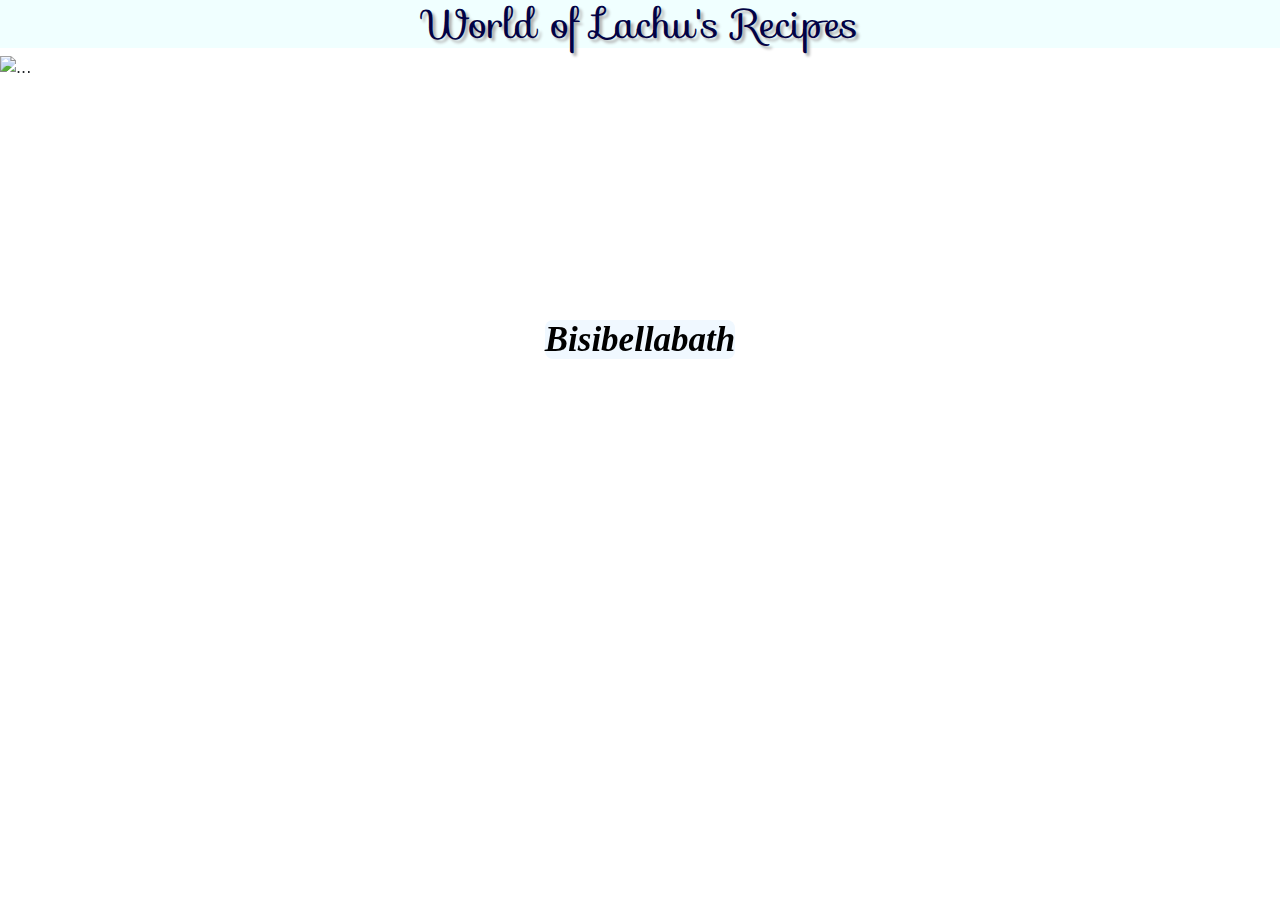
==== index.html @ 0501fcac "index.html" ====
<!DOCTYPE html>
<html lang="en">
<head>
    <meta charset="UTF-8">
    <meta name="viewport" content="width=device-width, initial-scale=1.0">
    <title>Homepage</title>
    <link rel="icon" type="image/x-icon" href="https://github.com/lachu2003/lachusrecipebook/blob/main/icon.png?raw=true">
    <link href="https://cdn.jsdelivr.net/npm/bootstrap@5.3.3/dist/css/bootstrap.min.css" rel="stylesheet" integrity="sha384-QWTKZyjpPEjISv5WaRU9OFeRpok6YctnYmDr5pNlyT2bRjXh0JMhjY6hW+ALEwIH" crossorigin="anonymous">
    <script src="https://cdn.jsdelivr.net/npm/bootstrap@5.3.3/dist/js/bootstrap.bundle.min.js" integrity="sha384-YvpcrYf0tY3lHB60NNkmXc5s9fDVZLESaAA55NDzOxhy9GkcIdslK1eN7N6jIeHz" crossorigin="anonymous"></script>
    <link rel="stylesheet" href="https://fonts.googleapis.com/css?family=Sofia">
    <style>
        .custom-carousel-container {
            max-width: 50%; /* Adjust this value to shrink the carousel */
            margin:0%; /* Center the carousel horizontally */
        }
        .custom-carousel-height {
            height: 400px; /* Change this value to your desired height */
        }
        .custom-carousel-height .carousel-item {
            height: 100%;
            width: 100%;
        }
        .custom-carousel-height .carousel-item img {
            object-fit: cover; /* Cover the entire area while maintaining aspect ratio */
        }
        header {
             font-family: "Sofia", sans-serif;
             color: rgb(2, 2, 69);
             text-shadow: 3px 3px 3px #ababab;
             background-color:azure;
        }
</style>
    </style>
</head>
<body>
    <header><h1 style="text-align: center;">World of Lachu's Recipes</h1></header>
    <div id="carouselExampleCaptions" class="carousel slide custom-carousel-height">
        <div class="carousel-indicators">
          <button type="button" data-bs-target="#carouselExampleCaptions" data-bs-slide-to="0" class="active" aria-current="true" aria-label="Slide 1"></button>
          <button type="button" data-bs-target="#carouselExampleCaptions" data-bs-slide-to="1" aria-label="Slide 2"></button>
        </div>
        <div class="carousel-inner" style="height: 350px; width:100%;"> 
          <div class="carousel-item active">
            <img src="https://github.com/lachu2003/lachusrecipebook/blob/main/bisi.jpeg?raw=true" class="d-block w-100"  alt="...">
            <div class="carousel-caption d-none d-md-block">
                <a href="recipe2.html" style="color: black; background-color: aliceblue; text-decoration: none; font-family:'Gill Sans', 'Gill Sans MT', Calibri; font-style: italic; font-size: 35px; border-radius: 8px; "><b>Bisibellabath</b></a>
            </div>
          </div>
          <div class="carousel-item" >
            <img src="https://github.com/lachu2003/lachusrecipebook/blob/main/kuzhipaniyaram.jpeg?raw=true" class="d-block w-100" alt="...">
            <div class="carousel-caption d-none d-md-block">
              <a href="recipe.html" style="color: black; background-color: aliceblue; text-decoration: none; font-family:'Gill Sans', 'Gill Sans MT', Calibri; font-style: italic; font-size: 35px; border-radius: 8px; "><b>Kuzhipaniyaram</b></a>
            </div>
          </div>
        </div>
        <button class="carousel-control-prev" type="button" data-bs-target="#carouselExampleCaptions" data-bs-slide="prev" style="height: 250px;">
          <span class="carousel-control-prev-icon" aria-hidden="true"></span>
          <span class="visually-hidden">Previous</span>
        </button>
        <button class="carousel-control-next" type="button" data-bs-target="#carouselExampleCaptions" data-bs-slide="next" style="height: 250px;">
          <span class="carousel-control-next-icon" aria-hidden="true"></span>
          <span class="visually-hidden">Next</span>
        </button>
    </div>
</body>
</html>
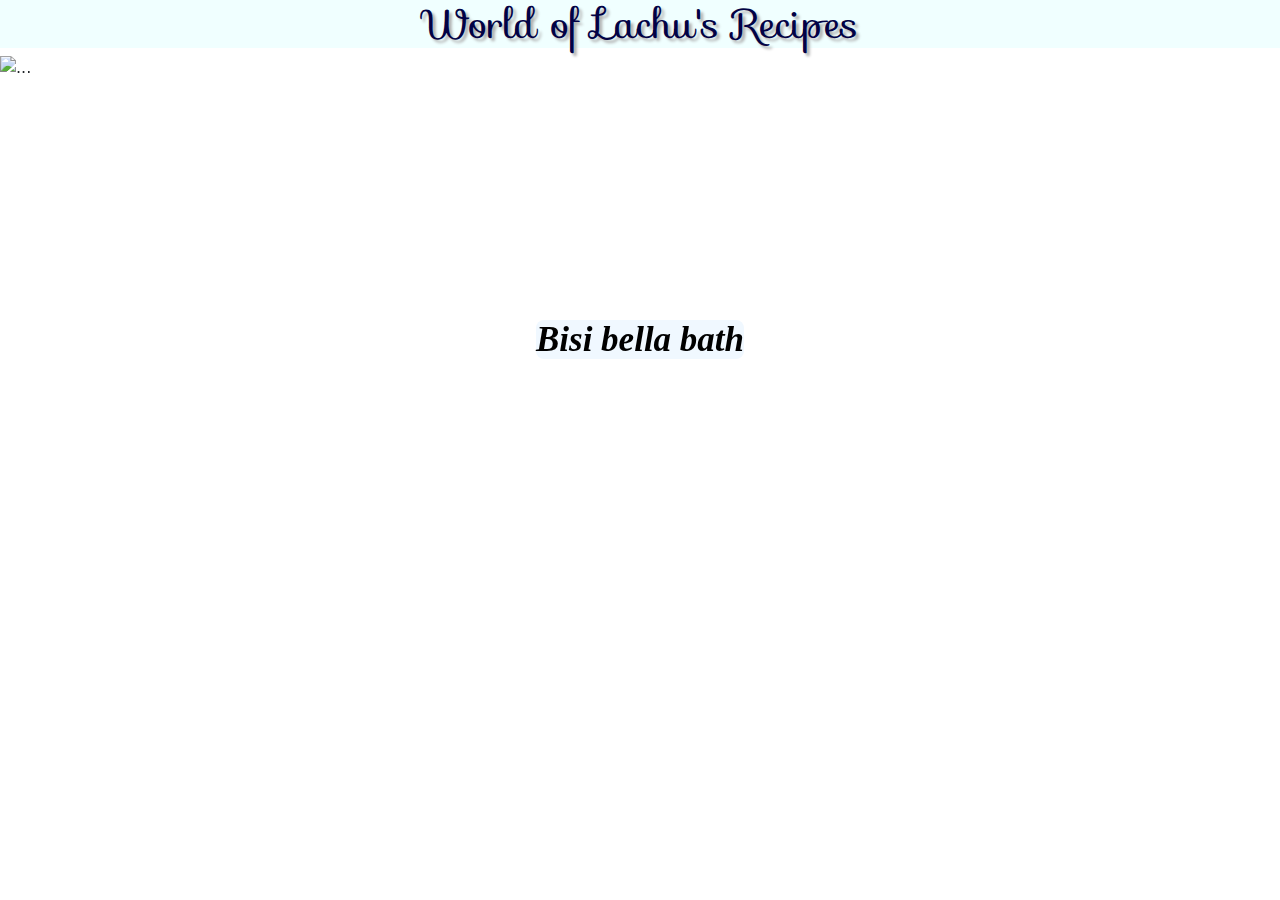
==== commit edc3b318: "index.html" ====
--- a/index.html
+++ b/index.html
@@ -4,7 +4,7 @@
     <meta charset="UTF-8">
     <meta name="viewport" content="width=device-width, initial-scale=1.0">
     <title>Homepage</title>
-    <link rel="icon" type="image/x-icon" href="https://github.com/lachu2003/lachusrecipebook/blob/main/icon.png?raw=true">
+    <link rel="icon" type="image/x-icon" href="https://github.com/lachu2003/lachusrecipebook/blob/main/icon%20(1).png?raw=true">
     <link href="https://cdn.jsdelivr.net/npm/bootstrap@5.3.3/dist/css/bootstrap.min.css" rel="stylesheet" integrity="sha384-QWTKZyjpPEjISv5WaRU9OFeRpok6YctnYmDr5pNlyT2bRjXh0JMhjY6hW+ALEwIH" crossorigin="anonymous">
     <script src="https://cdn.jsdelivr.net/npm/bootstrap@5.3.3/dist/js/bootstrap.bundle.min.js" integrity="sha384-YvpcrYf0tY3lHB60NNkmXc5s9fDVZLESaAA55NDzOxhy9GkcIdslK1eN7N6jIeHz" crossorigin="anonymous"></script>
     <link rel="stylesheet" href="https://fonts.googleapis.com/css?family=Sofia">
@@ -43,7 +43,7 @@
           <div class="carousel-item active">
             <img src="https://github.com/lachu2003/lachusrecipebook/blob/main/bisi.jpeg?raw=true" class="d-block w-100"  alt="...">
             <div class="carousel-caption d-none d-md-block">
-                <a href="recipe2.html" style="color: black; background-color: aliceblue; text-decoration: none; font-family:'Gill Sans', 'Gill Sans MT', Calibri; font-style: italic; font-size: 35px; border-radius: 8px; "><b>Bisibellabath</b></a>
+                <a href="recipe2.html" style="color: black; background-color: aliceblue; text-decoration: none; font-family:'Gill Sans', 'Gill Sans MT', Calibri; font-style: italic; font-size: 35px; border-radius: 8px; "><b>Bisi bella bath</b></a>
             </div>
           </div>
           <div class="carousel-item" >
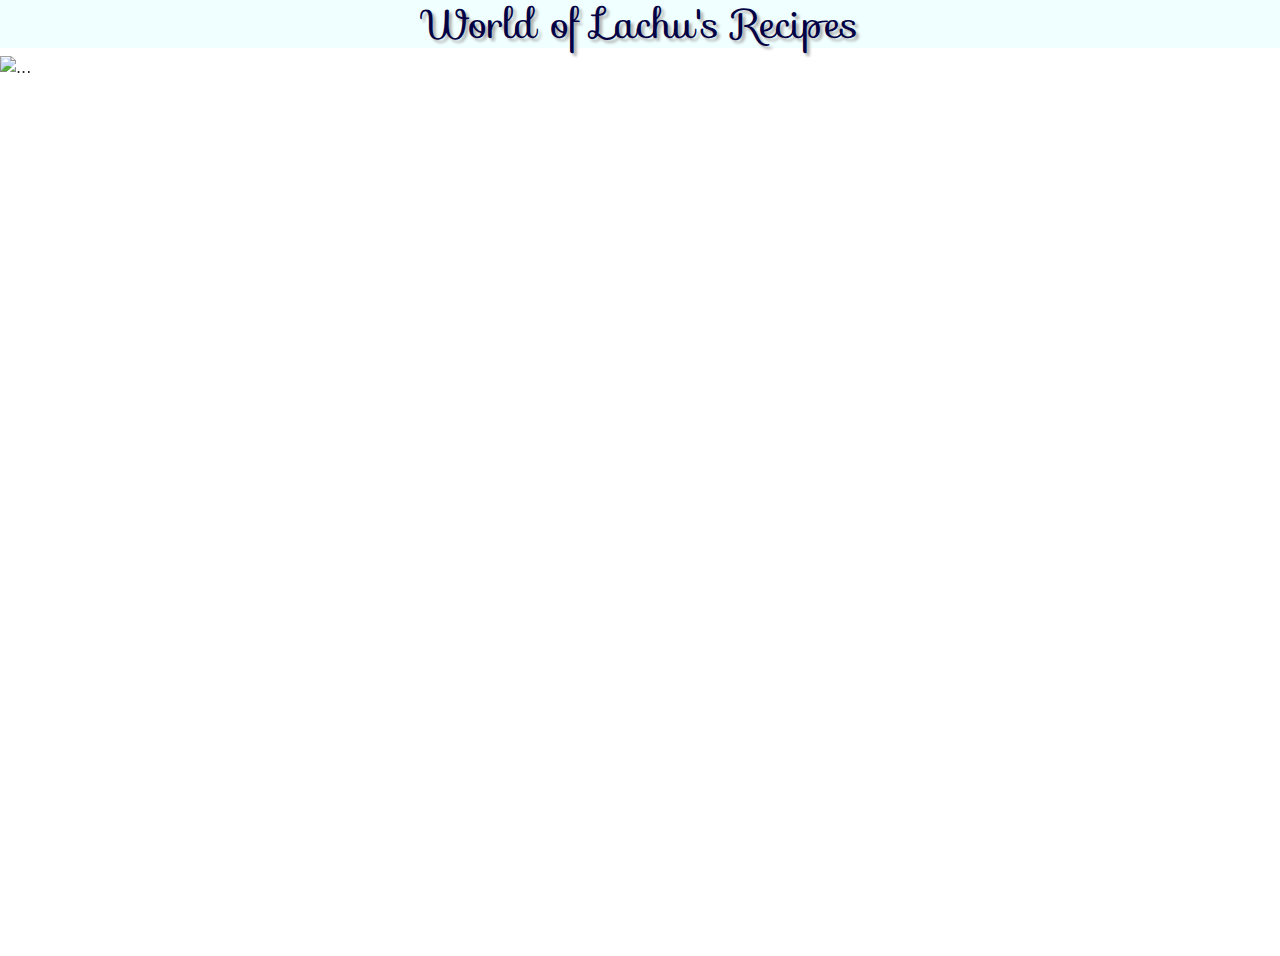
==== commit 82986f19: "index.html" ====
--- a/index.html
+++ b/index.html
@@ -4,30 +4,84 @@
     <meta charset="UTF-8">
     <meta name="viewport" content="width=device-width, initial-scale=1.0">
     <title>Homepage</title>
-    <link rel="icon" type="image/x-icon" href="https://github.com/lachu2003/lachusrecipebook/blob/main/icon%20(1).png?raw=true">
+    <link rel="icon" type="image/x-icon" href="C:\Users\laksh\Downloads\icon.png">
     <link href="https://cdn.jsdelivr.net/npm/bootstrap@5.3.3/dist/css/bootstrap.min.css" rel="stylesheet" integrity="sha384-QWTKZyjpPEjISv5WaRU9OFeRpok6YctnYmDr5pNlyT2bRjXh0JMhjY6hW+ALEwIH" crossorigin="anonymous">
     <script src="https://cdn.jsdelivr.net/npm/bootstrap@5.3.3/dist/js/bootstrap.bundle.min.js" integrity="sha384-YvpcrYf0tY3lHB60NNkmXc5s9fDVZLESaAA55NDzOxhy9GkcIdslK1eN7N6jIeHz" crossorigin="anonymous"></script>
     <link rel="stylesheet" href="https://fonts.googleapis.com/css?family=Sofia">
     <style>
         .custom-carousel-container {
-            max-width: 50%; /* Adjust this value to shrink the carousel */
-            margin:0%; /* Center the carousel horizontally */
-        }
+           display: block;
+            height: auto;
+            max-width: 100%;
+            line-height: 1;
+            margin:auto;
+            width:100%;
+          }
         .custom-carousel-height {
             height: 400px; /* Change this value to your desired height */
         }
-        .custom-carousel-height .carousel-item {
-            height: 100%;
-            width: 100%;
-        }
-        .custom-carousel-height .carousel-item img {
-            object-fit: cover; /* Cover the entire area while maintaining aspect ratio */
-        }
+        .carousel-item {
+    width: 100%;
+    height: 100vh; /* Set a fixed height */
+}
+
+.carousel-inner {
+    width: 100%;
+    height: 100vh; /* Set a fixed height */
+}
+
         header {
              font-family: "Sofia", sans-serif;
              color: rgb(2, 2, 69);
              text-shadow: 3px 3px 3px #ababab;
              background-color:azure;
+        }
+        .carousel-caption {
+    position: absolute;
+    top: 50%;
+    transform: translateY(-50%);
+    text-align: center;
+    width: 100%;
+}
+
+.carousel-caption a {
+    font-size: 20px; /* Set a fixed font size */
+    color: white;
+    text-decoration: none;
+    display: block;
+    margin-top: -20px;
+}
+
+.custom-carousel-height .carousel-item img {
+    width: 100%;
+    height: 100vh; /* Set a fixed height */
+}
+        .carousel-inner img {
+            width: 100%;
+            height: auto;
+        }
+        /*.carousel-caption {
+            position: absolute;
+            transform: translateY(-50%);
+            width: 100%;
+            height: fit-content;
+            top: 228px;
+            left: 0;
+            text-align: center;
+            background: rgba(0, 0, 0, 0.5);
+        }*/
+        .carousel-inner img {
+            width: 100%;
+            height: auto;
+        }
+        .top-right{
+          position: absolute;
+          top: 80px;
+          left: 80px;
+          font-size: 30px;
+          font-family: "Sofia", sans-serif;
+          font-style: italic;
+          text-decoration: none;
         }
 </style>
     </style>
@@ -35,32 +89,35 @@
 <body>
     <header><h1 style="text-align: center;">World of Lachu's Recipes</h1></header>
     <div id="carouselExampleCaptions" class="carousel slide custom-carousel-height">
-        <div class="carousel-indicators">
+      <div class="carousel-indicators">
           <button type="button" data-bs-target="#carouselExampleCaptions" data-bs-slide-to="0" class="active" aria-current="true" aria-label="Slide 1"></button>
           <button type="button" data-bs-target="#carouselExampleCaptions" data-bs-slide-to="1" aria-label="Slide 2"></button>
-        </div>
-        <div class="carousel-inner" style="height: 350px; width:100%;"> 
+      </div>
+      <div class="carousel-inner">
           <div class="carousel-item active">
-            <img src="https://github.com/lachu2003/lachusrecipebook/blob/main/bisi.jpeg?raw=true" class="d-block w-100"  alt="...">
-            <div class="carousel-caption d-none d-md-block">
-                <a href="recipe2.html" style="color: black; background-color: aliceblue; text-decoration: none; font-family:'Gill Sans', 'Gill Sans MT', Calibri; font-style: italic; font-size: 35px; border-radius: 8px; "><b>Bisi bella bath</b></a>
-            </div>
+              <img src="C:\Users\laksh\ccc\kuzhipaniyaram.jpeg" class="d-block w-100" alt="..." style="height: 100vh;">
+              <a class="top-right" href="recipe.html" style="color: white;">#Kuzhipaniyaram</a>
+              <!--<div class="carousel-caption">
+                  <a href="recipe.html" style="color: white; font-size: 20px; text-align: center;">Kuzhipaniyaram</a>
+              </div>-->
           </div>
-          <div class="carousel-item" >
-            <img src="https://github.com/lachu2003/lachusrecipebook/blob/main/kuzhipaniyaram.jpeg?raw=true" class="d-block w-100" alt="...">
-            <div class="carousel-caption d-none d-md-block">
-              <a href="recipe.html" style="color: black; background-color: aliceblue; text-decoration: none; font-family:'Gill Sans', 'Gill Sans MT', Calibri; font-style: italic; font-size: 35px; border-radius: 8px; "><b>Kuzhipaniyaram</b></a>
-            </div>
+          <div class="carousel-item">
+              <img src="C:\Users\laksh\Downloads\bisi.jpeg" class="d-block w-100" alt="..." style="height: 100vh;">
+              <a class="top-right" href="recipe2.html" style="color: white;">#Bisibelabath</a>
+              <!--<div class="carousel-caption">
+                  <a href="recipe2.html" style="color: white; font-size: 20px;">Bisibelabath</a>
+              </div>-->
           </div>
-        </div>
-        <button class="carousel-control-prev" type="button" data-bs-target="#carouselExampleCaptions" data-bs-slide="prev" style="height: 250px;">
-          <span class="carousel-control-prev-icon" aria-hidden="true"></span>
-          <span class="visually-hidden">Previous</span>
-        </button>
-        <button class="carousel-control-next" type="button" data-bs-target="#carouselExampleCaptions" data-bs-slide="next" style="height: 250px;">
-          <span class="carousel-control-next-icon" aria-hidden="true"></span>
-          <span class="visually-hidden">Next</span>
-        </button>
+      </div>
     </div>
+    <button class="carousel-control-prev" type="button" data-bs-target="#carouselExampleCaptions" data-bs-slide="prev">
+    <span class="carousel-control-prev-icon" aria-hidden="true"></span>
+    <span class="visually-hidden">Previous</span>
+    </button>
+    <button class="carousel-control-next" type="button" data-bs-target="#carouselExampleCaptions" data-bs-slide="next">
+    <span class="carousel-control-next-icon" aria-hidden="true"></span>
+    <span class="visually-hidden">Next</span>
+    </button>
+</div>
 </body>
 </html>
